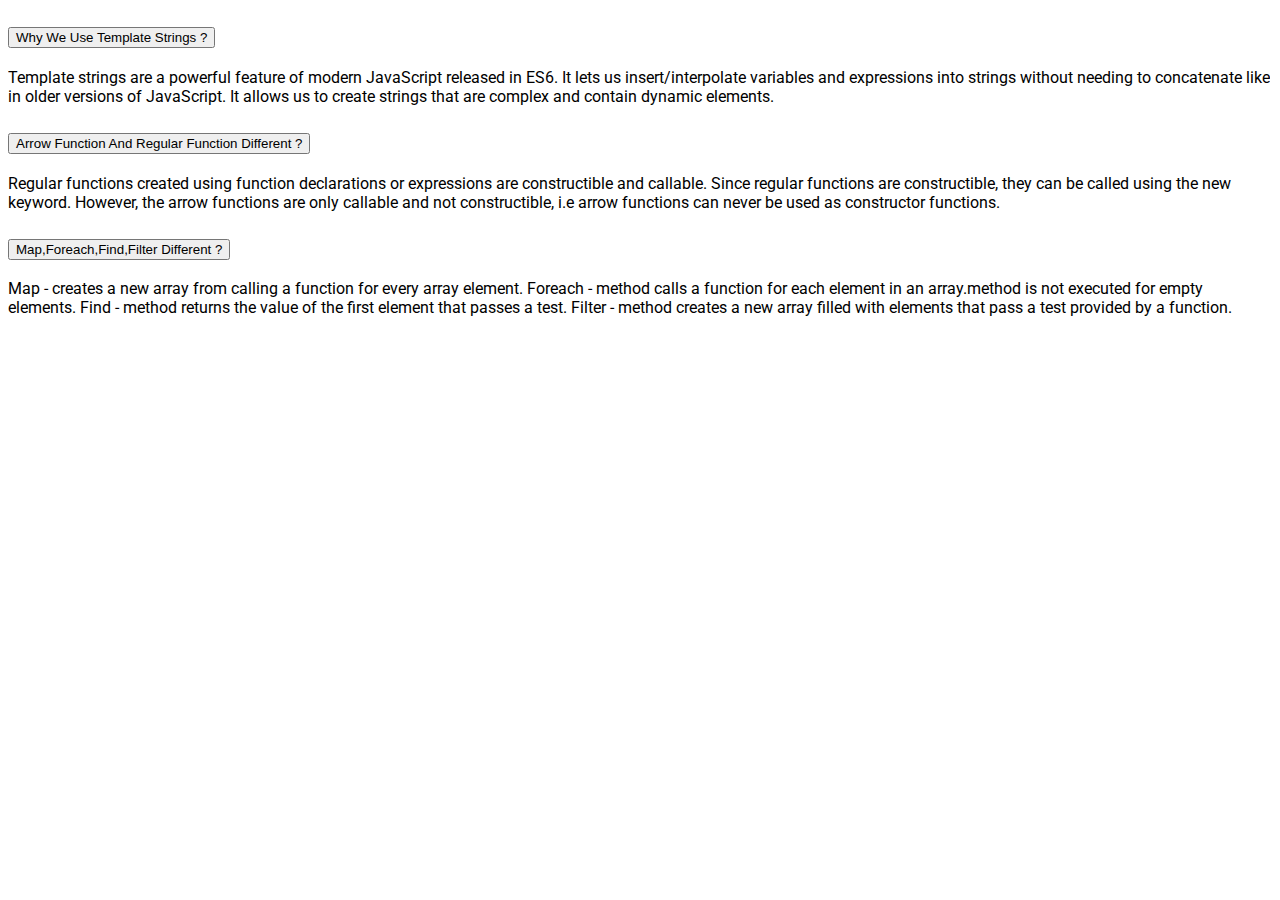
==== blog.html @ 7e63948a "add blog section" ====
<!DOCTYPE html>
<html lang="en">
<head>
  <meta charset="UTF-8">
  <meta http-equiv="X-UA-Compatible" content="IE=edge">
  <meta name="viewport" content="width=device-width, initial-scale=1.0">
  <!-- bootstrap link -->
  <link href="https://cdn.jsdelivr.net/npm/bootstrap@5.0.2/dist/css/bootstrap.min.css" rel="stylesheet" integrity="sha384-EVSTQN3/azprG1Anm3QDgpJLIm9Nao0Yz1ztcQTwFspd3yD65VohhpuuCOmLASjC" crossorigin="anonymous">
  <!-- add css -->
  <link rel="stylesheet" href="style.css">
  <!-- add fonts -->
  <link href="https://fonts.googleapis.com/css2?family=Roboto:wght@400;500;700&display=swap" rel="stylesheet">
  <title>Cloud News</title>
</head>
<body>
  


<!-- blog post here -->

<div class="container mt-5">

  <div class="accordion" id="accordionExample">
    <div class="accordion-item">
      <h2 class="accordion-header" id="headingOne">
        <button class="accordion-button" type="button" data-bs-toggle="collapse" data-bs-target="#collapseOne" aria-expanded="true" aria-controls="collapseOne">
          Why We Use Template Strings ?
        </button>
      </h2>
      <div id="collapseOne" class="accordion-collapse collapse show" aria-labelledby="headingOne" data-bs-parent="#accordionExample">
        <div class="accordion-body">
          Template strings are a powerful feature of modern JavaScript released in ES6. It lets us insert/interpolate variables and expressions into strings without needing to concatenate like in older versions of JavaScript. It allows us to create strings that are complex and contain dynamic elements.
        </div>
      </div>
    </div>
    <div class="accordion-item">
      <h2 class="accordion-header" id="headingTwo">
        <button class="accordion-button collapsed" type="button" data-bs-toggle="collapse" data-bs-target="#collapseTwo" aria-expanded="false" aria-controls="collapseTwo">
          Arrow Function And Regular Function Different ?
        </button>
      </h2>
      <div id="collapseTwo" class="accordion-collapse collapse" aria-labelledby="headingTwo" data-bs-parent="#accordionExample">
        <div class="accordion-body">
          Regular functions created using function declarations or expressions are constructible and callable. Since regular functions are constructible, they can be called using the new keyword. However, the arrow functions are only callable and not constructible, i.e arrow functions can never be used as constructor functions.
        </div>
      </div>
    </div>
    <div class="accordion-item">
      <h2 class="accordion-header" id="headingThree">
        <button class="accordion-button collapsed" type="button" data-bs-toggle="collapse" data-bs-target="#collapseThree" aria-expanded="false" aria-controls="collapseThree">
          Map,Foreach,Find,Filter Different ?
        </button>
      </h2>
      <div id="collapseThree" class="accordion-collapse collapse" aria-labelledby="headingThree" data-bs-parent="#accordionExample">
        <div class="accordion-body">
          Map - creates a new array from calling a function for every array element.
          Foreach - method calls a function for each element in an array.method is not executed for empty elements.
          Find - method returns the value of the first element that passes a test.
          Filter - method creates a new array filled with elements that pass a test provided by a function.
        </div>
      </div>
    </div>
  </div>
</div>





<!-- end -->


<!-- js bundle for bootstrap -->
<script src="https://cdn.jsdelivr.net/npm/bootstrap@5.0.2/dist/js/bootstrap.bundle.min.js" integrity="sha384-MrcW6ZMFYlzcLA8Nl+NtUVF0sA7MsXsP1UyJoMp4YLEuNSfAP+JcXn/tWtIaxVXM" crossorigin="anonymous"></script>


</body>
</html>
---- style.css ----
body{
  font-family: 'Roboto', sans-serif;
}

.rounded{
  background-color: #5D5FEF;
}
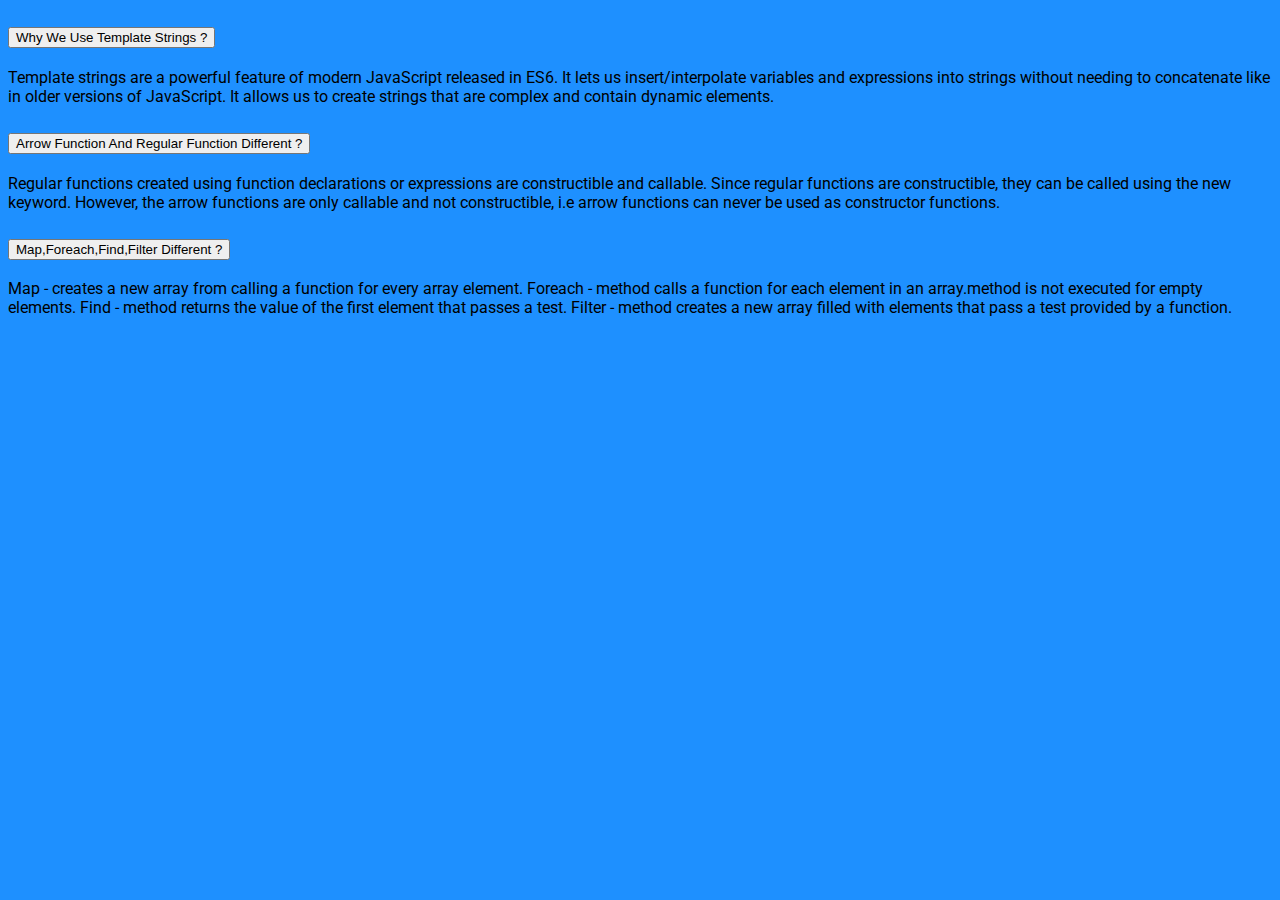
==== commit d992a087: "clean unnecesary code and set up as well" ====
--- a/blog.html
+++ b/blog.html
@@ -11,6 +11,12 @@
   <!-- add fonts -->
   <link href="https://fonts.googleapis.com/css2?family=Roboto:wght@400;500;700&display=swap" rel="stylesheet">
   <title>Cloud News</title>
+
+  <style>
+    body{
+      background-color: dodgerblue;
+    }
+  </style>
 </head>
 <body>
   
--- a/style.css
+++ b/style.css
@@ -5,6 +5,7 @@
 
 .rounded{
   background-color: #5D5FEF;
+  
 }
 
 
